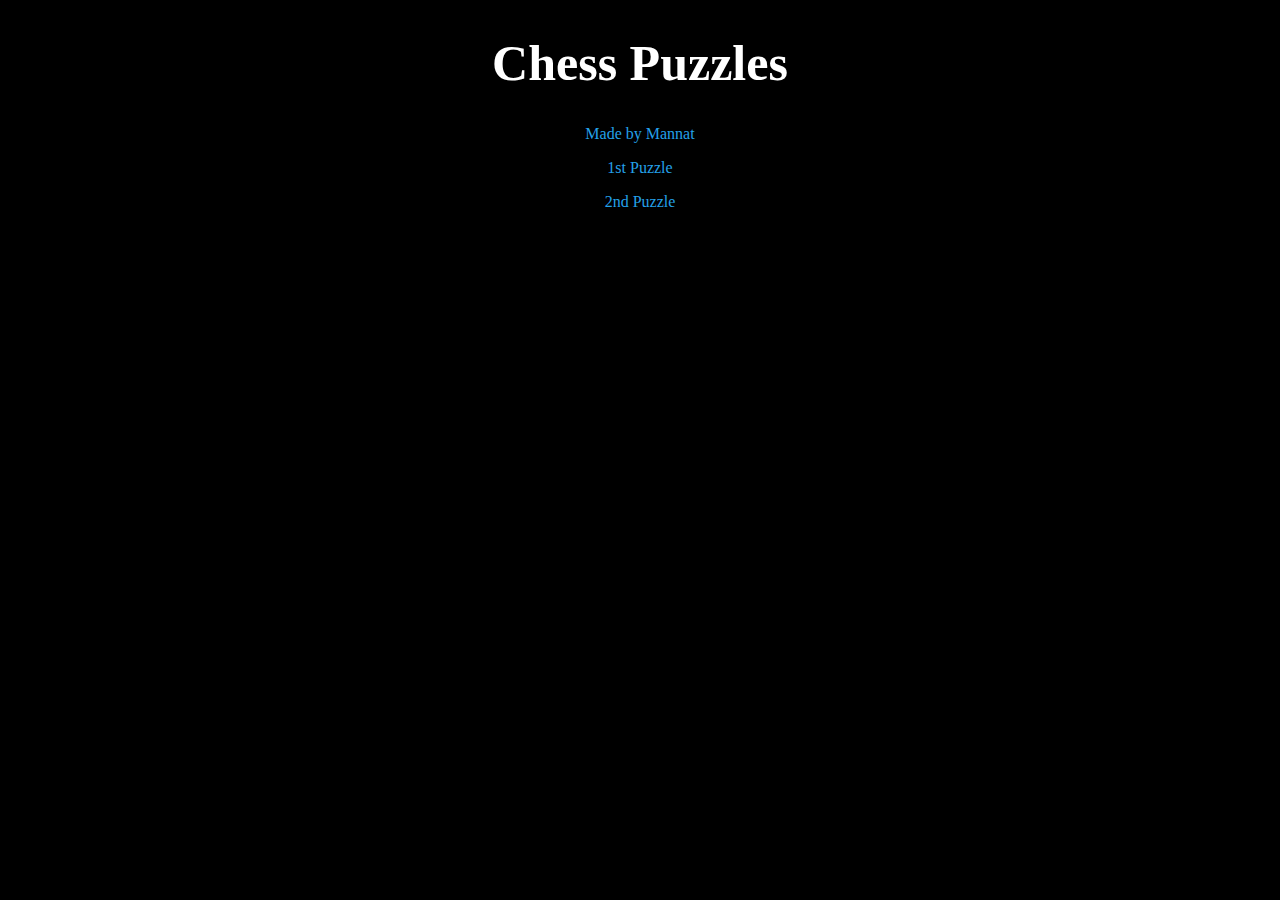
==== index.html @ 6d27b572 "initial commit" ====
<!DOCTYPE html>
<html lang="en">
  <head>
    <meta charset="UTF-8" />
    <meta http-equiv="X-UA-Compatible" content="IE=edge" />
    <meta name="viewport" content="width=device-width, initial-scale=1.0" />
    <title>Puzzle</title>
    <style>
      h1 {
        font-size: 50px;
      }

      body {
        background-color: #000000;
        color: #fff;
        text-align: center;
      }

      a {
        color: rgb(36, 161, 233);
        text-decoration: none;
      }

      a:hover {
        text-decoration: underline;
      }
    </style>
  </head>
  <body>
    <h1>Chess Puzzles</h1>
    <a href="https://mannattuli.github.io">Made by Mannat</a>
    <p>
      <a href="/1puzzle">1st Puzzle</a>
    </p>
    <p>
      <a href="/2puzzle">2nd Puzzle</a>
    </p>
  </body>
</html>
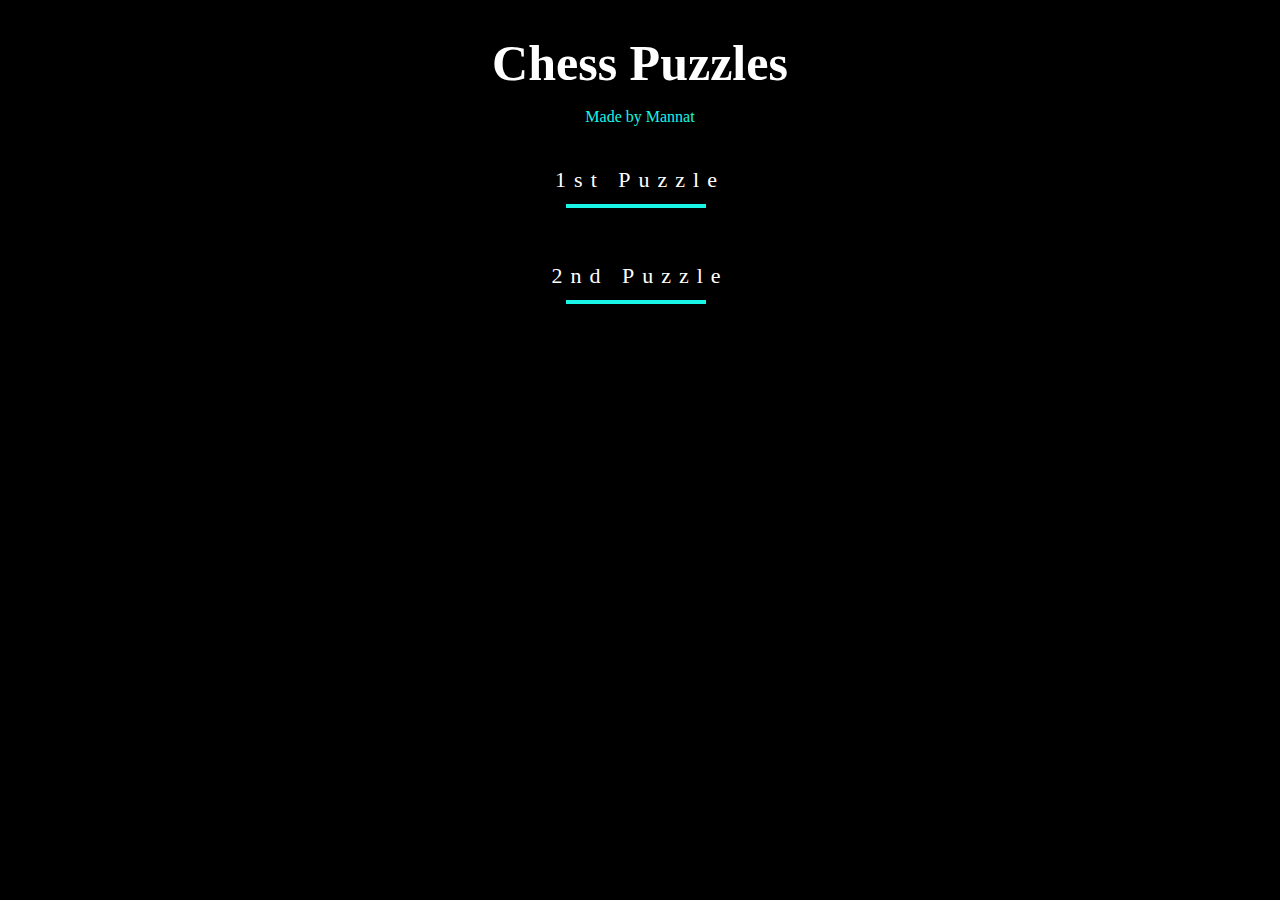
==== commit 8f6660e8: "///" ====
--- a/index.html
+++ b/index.html
@@ -17,23 +17,82 @@
       }
 
       a {
-        color: rgb(36, 161, 233);
+        color: #19f6e8;
         text-decoration: none;
       }
 
       a:hover {
         text-decoration: underline;
       }
+
+      .svg-wrapper {
+        height: 60px;
+        margin: 0 auto;
+        position: relative;
+        top: 50%;
+        transform: translateY(-50%);
+        width: 320px;
+      }
+
+      .shape {
+        fill: transparent;
+        stroke-dasharray: 140 540;
+        stroke-dashoffset: -474;
+        stroke-width: 8px;
+        stroke: #19f6e8;
+      }
+
+      .text {
+        color: #fff;
+        font-family: "Roboto Condensed";
+        font-size: 22px;
+        letter-spacing: 8px;
+        line-height: 32px;
+        position: relative;
+        top: -48px;
+      }
+
+      @keyframes draw {
+        0% {
+          stroke-dasharray: 140 540;
+          stroke-dashoffset: -474;
+          stroke-width: 8px;
+        }
+        100% {
+          stroke-dasharray: 760;
+          stroke-dashoffset: 0;
+          stroke-width: 2px;
+        }
+      }
+
+      .svg-wrapper:hover .shape {
+        -webkit-animation: 0.5s draw linear forwards;
+        animation: 0.5s draw linear forwards;
+      }
     </style>
   </head>
   <body>
-    <h1>Chess Puzzles</h1>
-    <a href="https://mannattuli.github.io">Made by Mannat</a>
+    <h1 style="margin-bottom: 0px">Chess Puzzles</h1>
     <p>
-      <a href="/1puzzle">1st Puzzle</a>
+      <a href="https://mannattuli.github.io">Made by Mannat</a>
     </p>
-    <p>
-      <a href="/2puzzle">2nd Puzzle</a>
-    </p>
+    <br /><br />
+    <div class="svg-wrapper">
+      <a href="/1puzzle" style="color: #ffffff; text-decoration: none">
+        <svg height="60" width="320" xmlns="http://www.w3.org/2000/svg">
+          <rect class="shape" height="60" width="320" />
+        </svg>
+        <div class="text">1st Puzzle</div>
+      </a>
+    </div>
+    <br /><br />
+    <div class="svg-wrapper">
+      <a href="/2puzzle" style="color: #ffffff; text-decoration: none">
+        <svg height="60" width="320" xmlns="http://www.w3.org/2000/svg">
+          <rect class="shape" height="60" width="320" />
+        </svg>
+        <div class="text">2nd Puzzle</div>
+      </a>
+    </div>
   </body>
 </html>
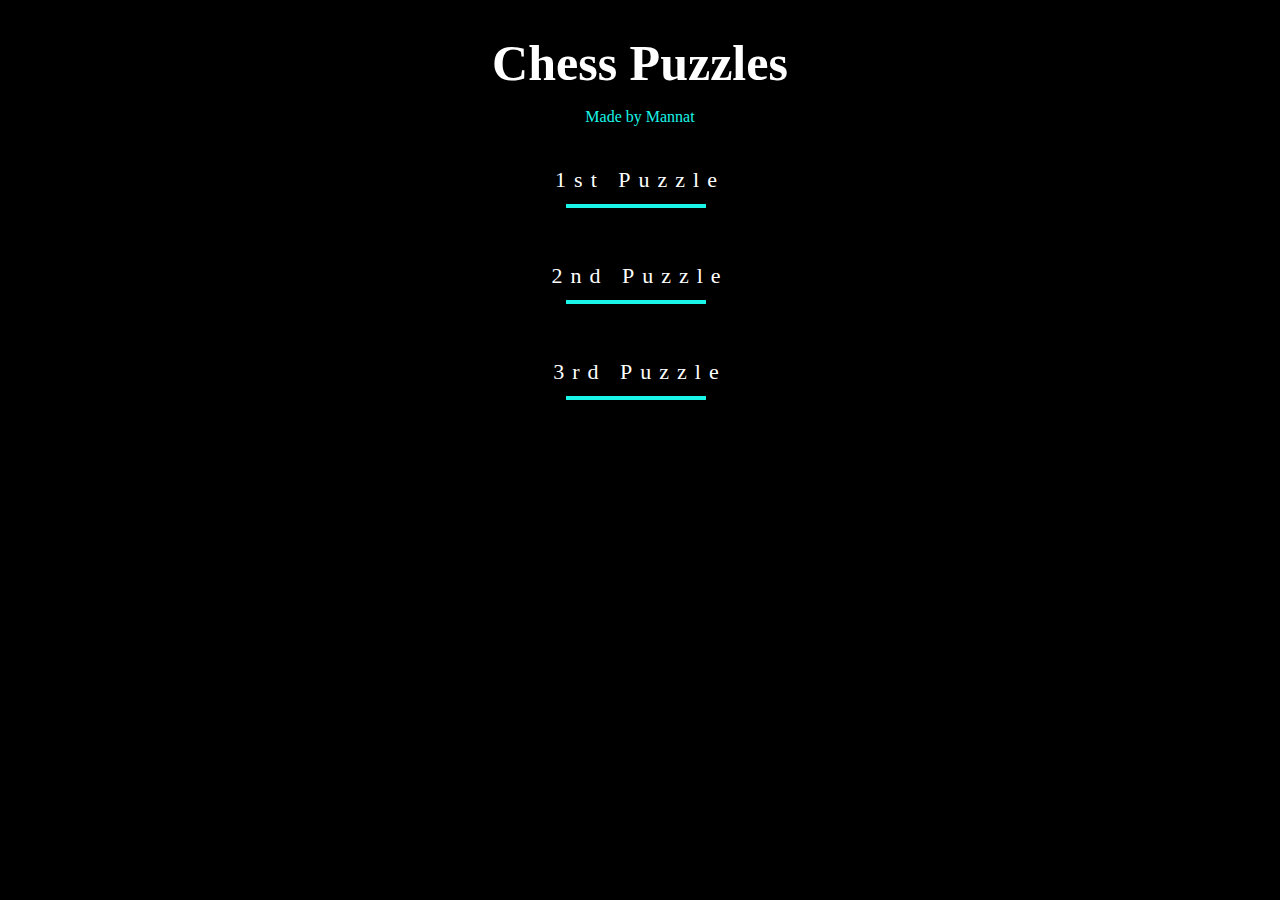
==== commit 0a84a544: "3rd puzzle" ====
--- a/index.html
+++ b/index.html
@@ -94,5 +94,14 @@
         <div class="text">2nd Puzzle</div>
       </a>
     </div>
+    <br /><br />
+    <div class="svg-wrapper">
+      <a href="/3puzzle" style="color: #ffffff; text-decoration: none">
+        <svg height="60" width="320" xmlns="http://www.w3.org/2000/svg">
+          <rect class="shape" height="60" width="320" />
+        </svg>
+        <div class="text">3rd Puzzle</div>
+      </a>
+    </div>
   </body>
 </html>
